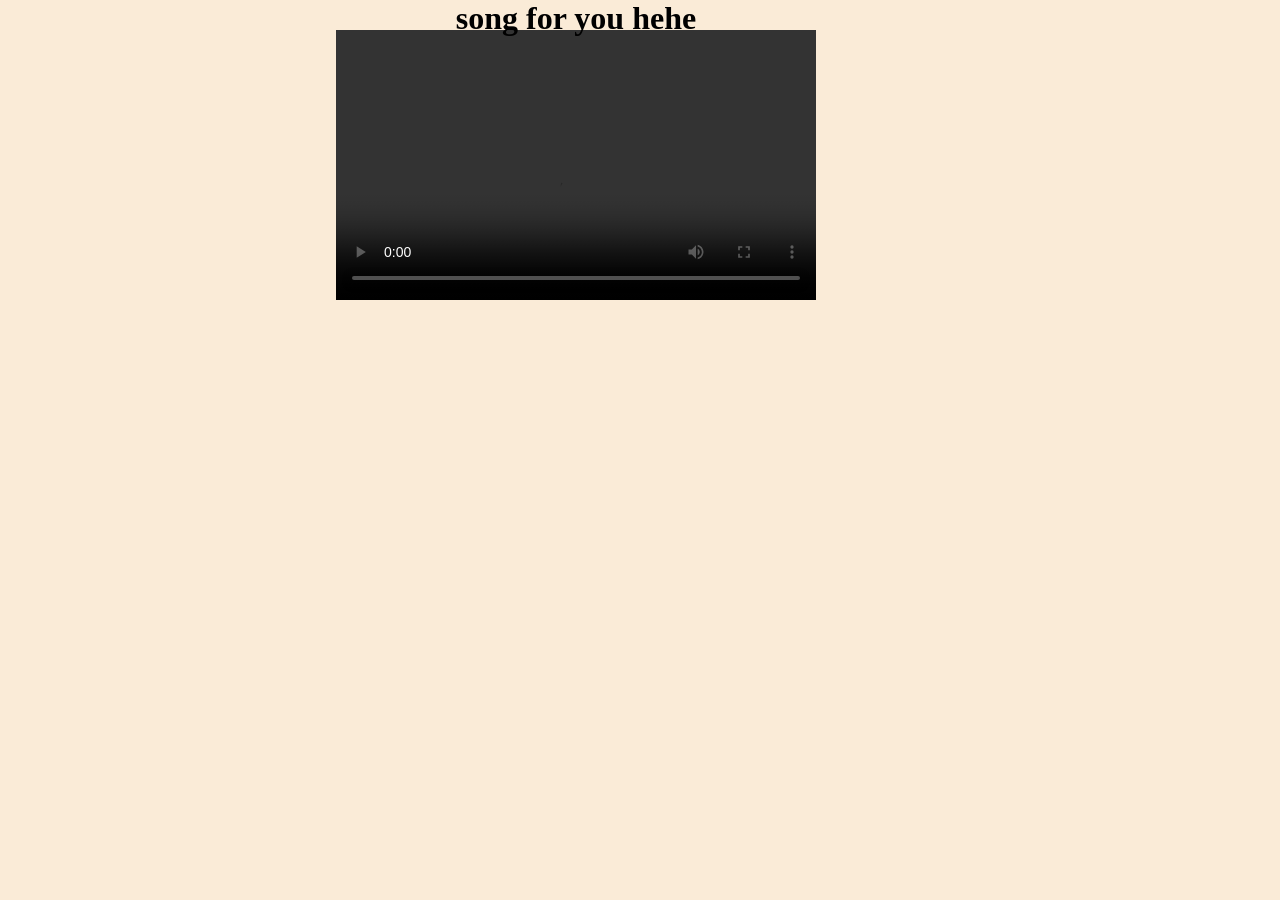
==== video.html @ 2712d50e "Add files via upload" ====
<!DOCTYPE html>
<html lang="en"> 
<head> 
    <meta charset="UTF-8">
    <meta name="viewport" content="width=device-width, initial-scale=1.0">
    <title>Valentines?</title>

    <link rel="stylesheet" href="./style.css" />
</head>
<body>
    <div class="container">
        <video width="480 px" height="270 px" controls>
            <source src="video.mp4">
    </div>
    <div class="lol"> 
        <h1> song for you hehe </h1>
    </div>
</body>
</html>
---- style.css ----
* { 
    margin: 0;
    padding: 0;
    box-sizing: border-box;
    font-family: 'Times New Roman', Times, serif;
}

body { 
    width: 90%;
    min-height: 100vh;
    display: flex;
    justify-content: center;
    background-color: antiquewhite;
}

.container {
    display: flex;
    flex-direction: column;
    text-align: center;
    align-items: center;
    gap: 30px;
    max-width: 500px;
    margin: 30px;
}

.container .tenor-gif-embed {
    max-width: 190px;
}

.container .btn { 
    display: flex;
    gap: 25px
}

.btn a {
    text-decoration: none;
    color: black;
    background: white;
    padding: 15px 25px;
    border-radius: 8px;
    box-shadow: 0.5rem 1rem 3rem hsl(0, 0%, 1%, 0.3);
}

.lol { 
    display: flex;
    text-align: center;
    align-items: center;
    position: absolute;
    flex-direction: column;
    margin: 30 px;
}
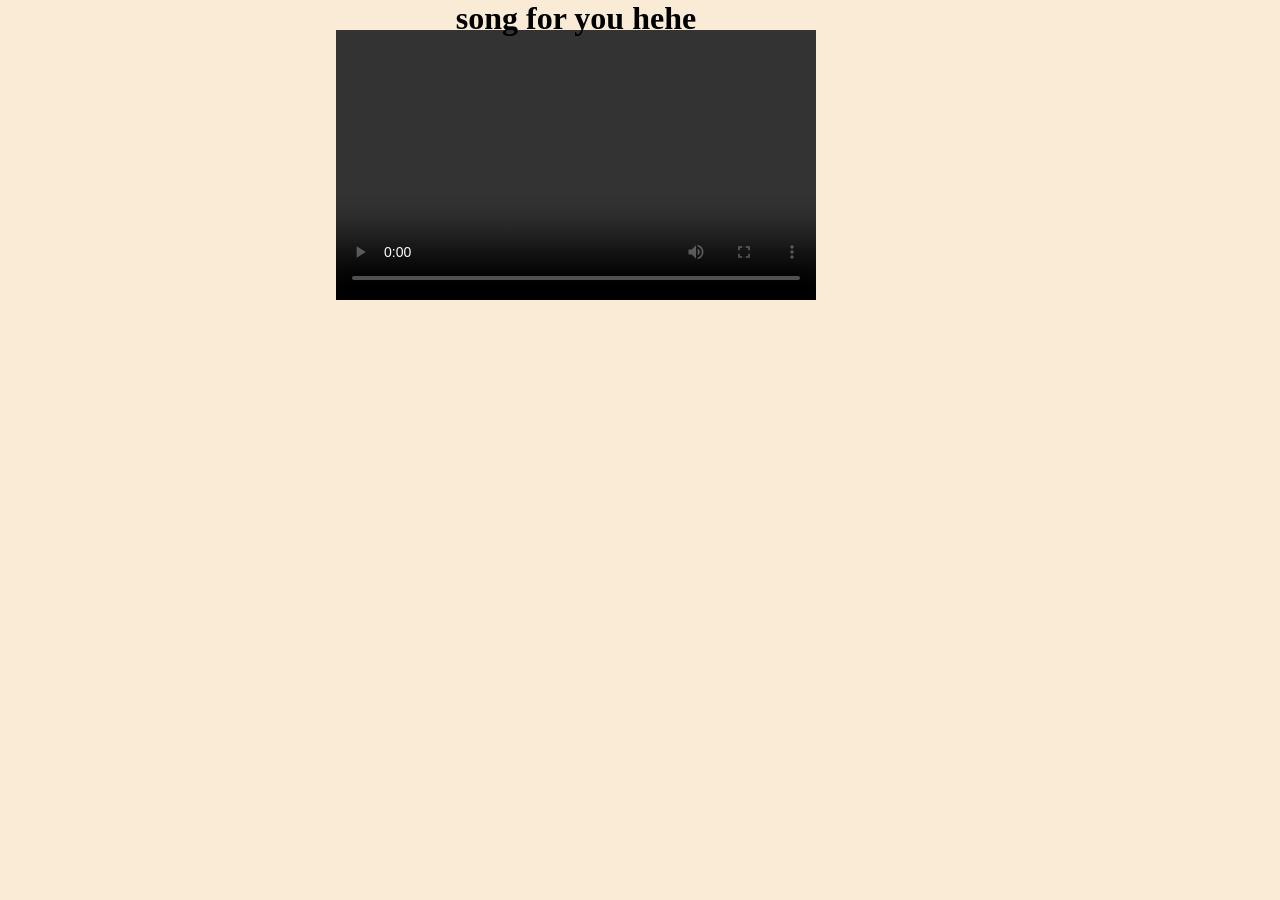
==== commit 87ecaf73: "video.html" ====
--- a/video.html
+++ b/video.html
@@ -10,10 +10,10 @@
 <body>
     <div class="container">
         <video width="480 px" height="270 px" controls>
-            <source src="video.mp4">
+            <source src="videoo.mp4">
     </div>
     <div class="lol"> 
         <h1> song for you hehe </h1>
     </div>
 </body>
-</html>+</html>
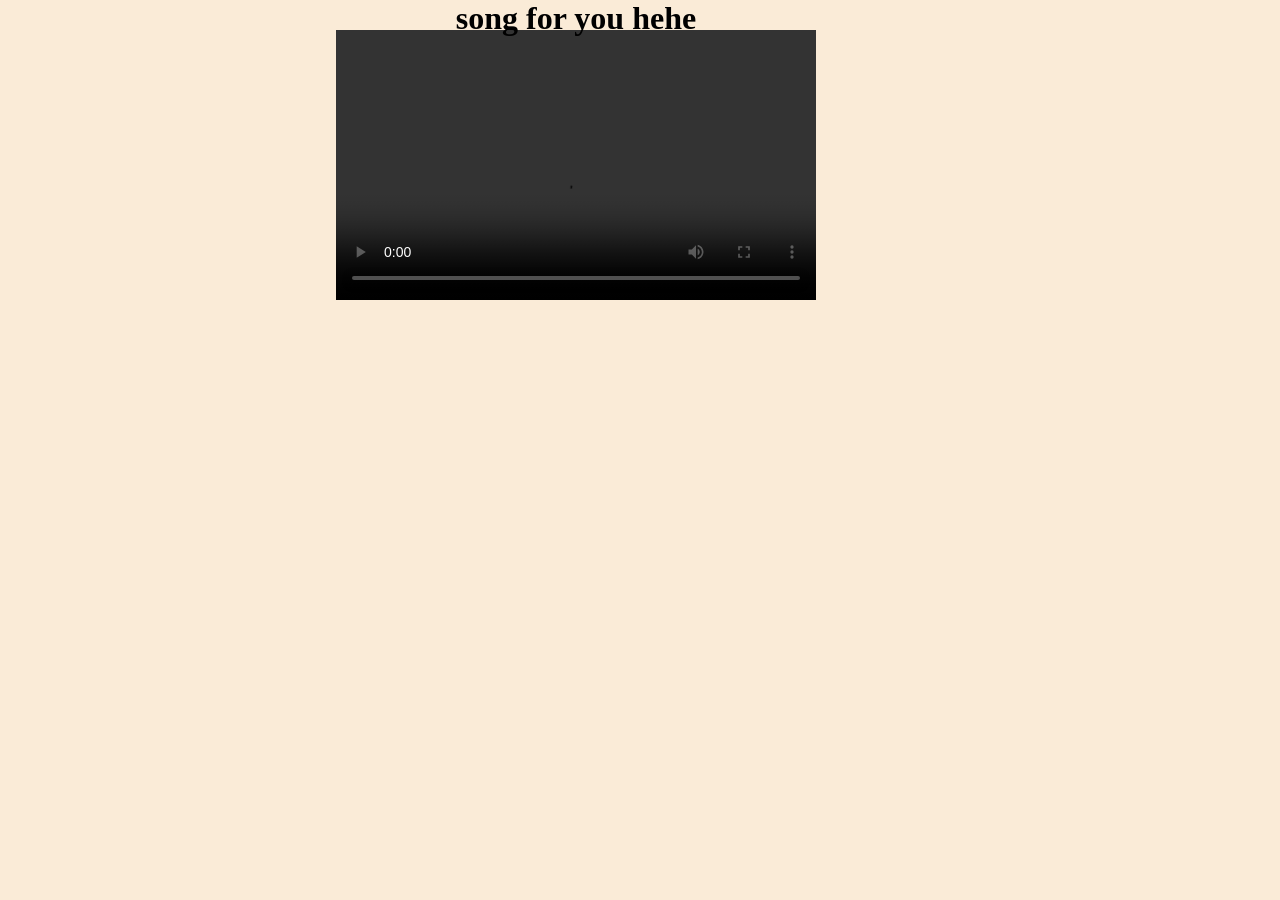
==== commit add63a2e: "Add files via upload" ====
--- a/video.html
+++ b/video.html
@@ -10,10 +10,10 @@
 <body>
     <div class="container">
         <video width="480 px" height="270 px" controls>
-            <source src="videoo.mp4">
+            <source src="video.mp4">
     </div>
     <div class="lol"> 
         <h1> song for you hehe </h1>
     </div>
 </body>
-</html>
+</html>
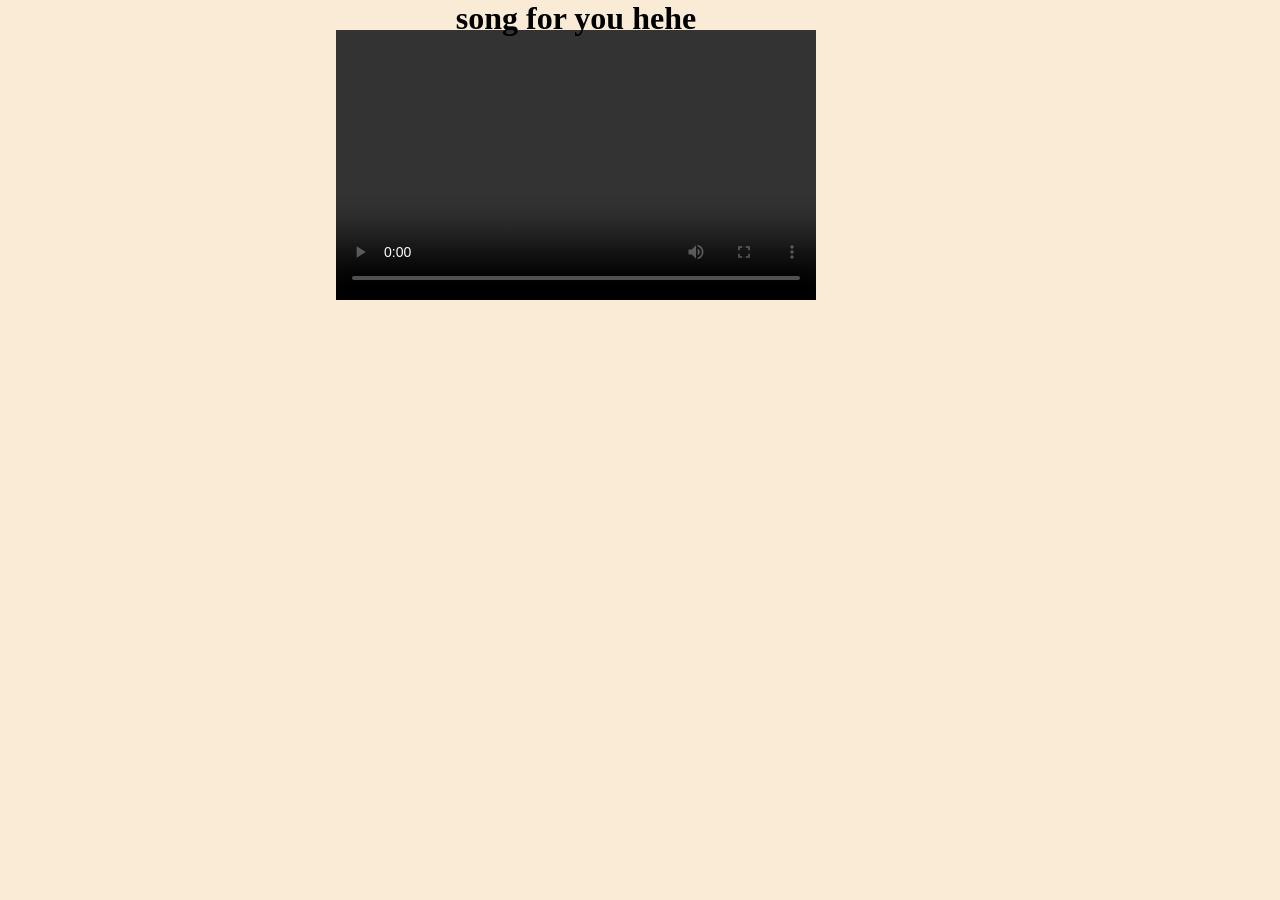
==== commit c98b8f4c: "Add files via upload" ====
--- a/video.html
+++ b/video.html
@@ -10,7 +10,7 @@
 <body>
     <div class="container">
         <video width="480 px" height="270 px" controls>
-            <source src="video.mp4">
+            <source src="videoo.mp4">
     </div>
     <div class="lol"> 
         <h1> song for you hehe </h1>
